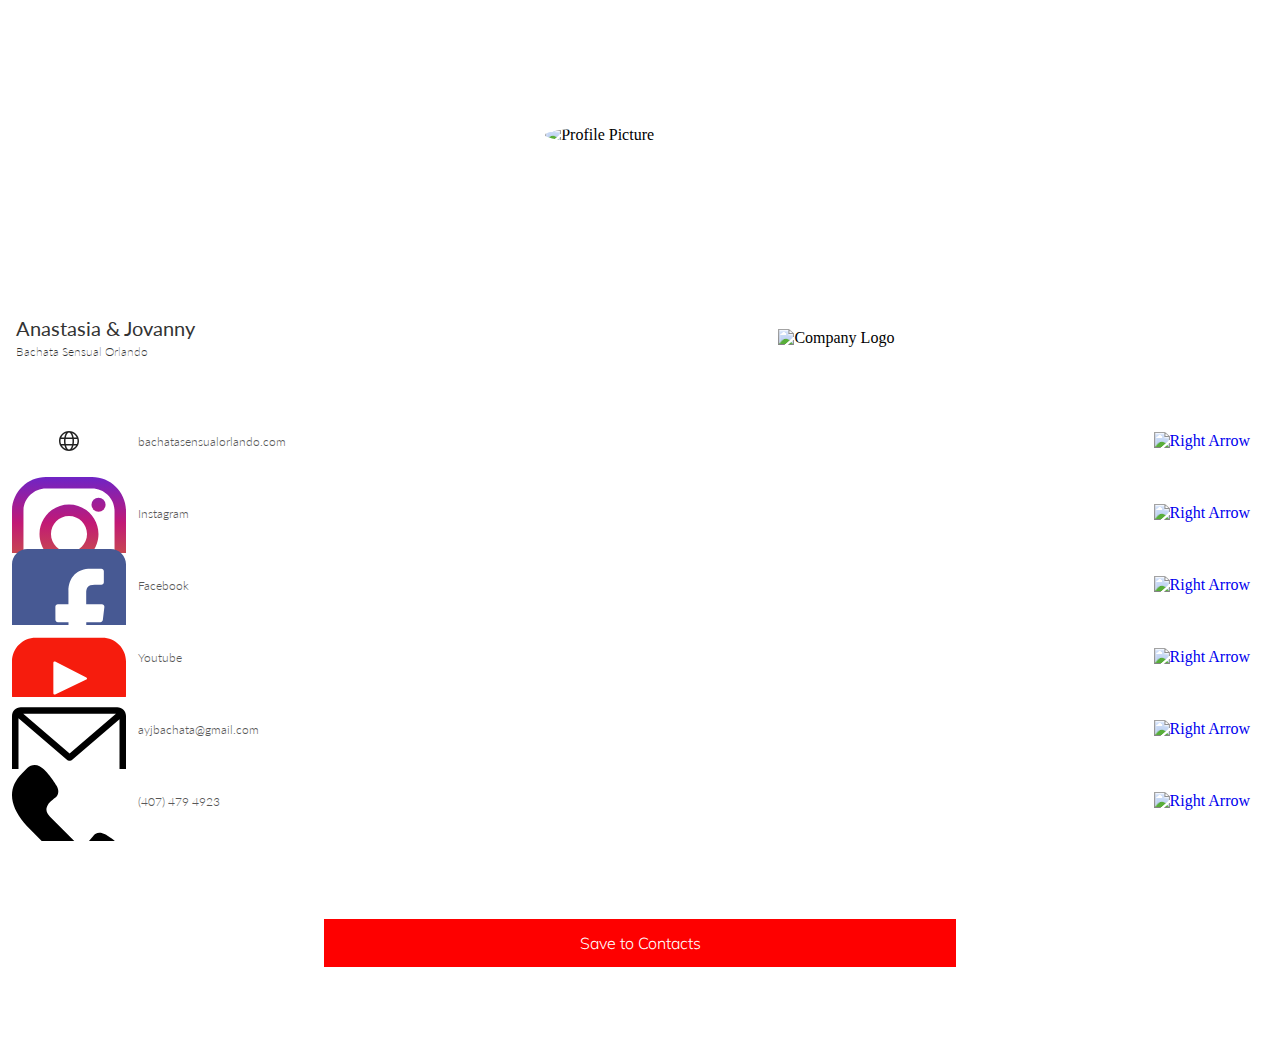
==== index.html @ 25a9fe15 "Update index.html" ====
<!DOCTYPE html>
<html>

<head>
  <link rel="stylesheet" href="main.css">
  <link href='https://fonts.googleapis.com/css?family=Lato:200,300,400,700' rel='stylesheet' type='text/css'>
<link href="https://fonts.googleapis.com/css?family=Muli:200,300" rel="stylesheet">
  <meta name="viewport" content="width=device-width, initial-scale=1, shrink-to-fit=no">
</head>

<body>
	<section class="bg-color-grey banner">
		<div class="container">
			<div class="row">
				<div class="col"></div>
				<div class="col is-5">
					<img class="profile-pic" src="_DSC4777.jpg" alt="Profile Picture">
				</div>
				<div class="col"></div>
			</div>
		</div>
	</section>

	<section class="bg-color-white primary-info">
		<div class="container">
			<div class="row name-title-company">
				<div class="col is-6">
					<p class="text-name">Anastasia & Jovanny</p>
					<p class="text-title-company">Bachata Sensual Orlando</p>
				</div>
				<div class="col">
					<img src="BSO_small.png" alt="Company Logo">
				</div>
			</div>
		</div>
	</section>


	<section class="bg-color-white secondary-info">
		<a href="https://www.bachatasensualorlando.com/">
			<div class="container">
				<div class="row detail">
					<div class="col">
						<img src="assets/globe-svgrepo-com.svg" alt="Website Icon"">
					</div>
					<div class="col is-8">
						<p class="text-detail">bachatasensualorlando.com</p>
					</div>
					<div class="col">
						<img src="assets/right-arrow.svg" alt="Right Arrow" height="50%" width="40%">
					</div>
				</div>
			</div>
		</a>
	</section>
															    
	<section class="bg-color-white secondary-info">
		<a href="https://www.instagram.com/ayjbachata">
			<div class="container">
				<div class="row detail">
					<div class="col">
						<img src="assets/instagram-svgrepo-com.svg" alt="Insta Icon"">
					</div>
					<div class="col is-8">
						<p class="text-detail">Instagram</p>
					</div>
					<div class="col">
						<img src="assets/right-arrow.svg" alt="Right Arrow" height="50%" width="40%">
					</div>
				</div>
			</div>
		</a>
	</section>
	
		<section class="bg-color-white secondary-info">
		<a href="https://www.facebook.com/ayjbachata">
			<div class="container">
				<div class="row detail">
					<div class="col">
						<img src="assets/facebook-svgrepo-com.svg" alt="Website Icon"">
					</div>
					<div class="col is-8">
						<p class="text-detail">Facebook</p>
					</div>
					<div class="col">
						<img src="assets/right-arrow.svg" alt="Right Arrow" height="50%" width="40%">
					</div>
				</div>
			</div>
		</a>
	</section>
															    
		<section class="bg-color-white secondary-info">
		<a href="https://www.youtube.com/channel/UCb9I901WjYvXAZlokVmpzWg">
			<div class="container">
				<div class="row detail">
					<div class="col">
						<img src="assets/youtube-svgrepo-com.svg" alt="Website Icon"">
					</div>
					<div class="col is-8">
						<p class="text-detail">Youtube</p>
					</div>
					<div class="col">
						<img src="assets/right-arrow.svg" alt="Right Arrow" height="50%" width="40%">
					</div>
				</div>
			</div>
		</a>
	</section>
	
			<section class="bg-color-white secondary-info">
		<a href="mailto:ayjbachata@gmail.com">
			<div class="container">
				<div class="row detail">
					<div class="col">
						<img src="assets/mail-svgrepo-com.svg" alt="Email Icon"">
					</div>
					<div class="col is-8">
						<p class="text-detail">ayjbachata@gmail.com</p>
					</div>
					<div class="col">
						<img src="assets/right-arrow.svg" alt="Right Arrow" height="50%" width="40%">
					</div>
				</div>
			</div>
		</a>
	</section>
															    

	<section class="bg-color-white secondary-info">
		<a href="tel:407 479 4923">
			<div class="container">
				<div class="row detail">
					<div class="col">
						<img src="assets/phone-svgrepo-com.svg" alt="Phone Icon"">
					</div>
					<div class="col is-8">
						<p class="text-detail">(407) 479 4923</p>
					</div>
					<div class="col">
						<img src="assets/right-arrow.svg" alt="Right Arrow" height="50%" width="40%">
					</div>
				</div>
			</div>
		</a>
	</section>														   

	<!-- <section class="bg-color-white secondary-info">
		<a href="https://www.google.com/maps/place/232+FL-436,+Casselberry,+FL+32707/@28.6596069,-81.3372059,17z/data=!3m1!4b1!4m5!3m4!1s0x88e76e1c718e10a3:0xcdfd0f22ddcb4bcf!8m2!3d28.6596022!4d-81.3350172">
			<div class="container">
				<div class="row detail">
					<div class="col">
						<img src="assets/pin-svgrepo-com.svg" alt="Address Icon"">
					</div>
					<div class="col is-8">
						<p class="text-detail">232 E Semoran Blvd., Casselberry FL 32707</p>
					</div>
					<div class="col">
						<img src="assets/right-arrow.svg" alt="Right Arrow" height="50%" width="40%">
					</div>
				</div>
			</div>
		</a>
	</section> -->

	<section class="bg-color-white bottom">
		<div class="container">
			<div class="row">
				<div class="col"></div>
				<div class="col is-5">
					<div class="button">
						<a href="user.vcf">
							<p class="button">Save to Contacts</p>
						</a>
					</div>
				</div>
				<div class="col"></div>
			</div>
		</div>
	</section>

</body>

</html>
---- main.css ----
html,
body {
  height: 100%;
  width: 100%;
  margin: 0;
  justify-content: center;
}

section {
	display: block;
	padding-left: 0.5rem;
	padding-right: 0.5rem;
	height: auto;
}

p {
	margin: 0.25rem !important;
}

a {
	text-decoration: none;
}

img {
	display: block;
    margin-left: auto;
    margin-right: auto;
    max-height: 100%;
    max-width: 100%;
    height: auto;
    width: auto;
    object-fit: contain;
}

img.profile-pic {
	height: 30%;
	width: 30%;
	object-fit: cover;
	border-radius: 50%;
}

.container {
	margin: 0 auto;
	position: relative;
	height: 100%;
}

.row {
	display: flex;
	justify-content: center;
	align-items: center;
	flex-wrap: nowrap;
	flex-direction: row;
	position: relative;
	height: 100%;
	width: 100%;
}

.col {
	display: block;
	flex-basis: 0;
	flex-grow: 1;
	flex-shrink: 1;
	margin: 0;
	padding: 0.25rem;
	max-width: 100%;
	max-height: 100%;
	overflow: auto;
}

.col.is-1 {
	flex: none;
	width: 10%;
}

.col.is-2 {
	flex: none;
	width: 20%;
}

.col.is-3 {
	flex: none;
	width: 30%;
}

.col.is-4 {
	flex: none;
	width: 40%;
}

.col.is-5 {
	flex: none;
	width: 50%;
}

.col.is-6 {
	flex: none;
	width: 60%;
}

.col.is-7 {
	flex: none;
	width: 70%;
}

.col.is-8 {
	flex: none;
	width: 80%;
}

.col.is-9 {
	flex: none;
	width: 90%;
}

.col.is-10 {
	flex: none;
	width: 100%;
}

.name-title-company {
	height: 100%;
}

.banner {
	height: 30%;
}

.primary-info {
	height: 15%;
}

.secondary-info {
	height: 8%;
}

.bg-color-grey {
	background-color: white;
}

.bg-color-white {
	background-color: white;
}

.text-name {
    font-family: 'Lato', sans-serif;
    font-weight: 400;
    color: #333333;
    font-size: 20px;
}

.text-title-company {
    font-family: 'Lato', sans-serif;
    font-weight: 200;
    color: #333333;
    font-size: 12px;
}

.text-detail {
    font-family: 'Lato', sans-serif;
    font-weight: 300;
    color: #575757;
    font-size: 12px;
}

.bottom {
	height: 23%;
}

.button {
	background-color: #fe0000;
	height: 48px;
	padding-left: 0px
	padding-right: 0px;
	text-align: center;
	vertical-align: middle;
	line-height: 48px;
	font-family: 'Muli', sans-serif;
	color: white;
	font-weight: 300;
}

@media screen and (max-width: 600px) {
  img.profile-pic {
    height: 60%;
    width: 60%;
  }
}

@media screen and (max-width: 480px) {
  img.profile-pic {
    height: 80%;
    width: 80%;
  }
}
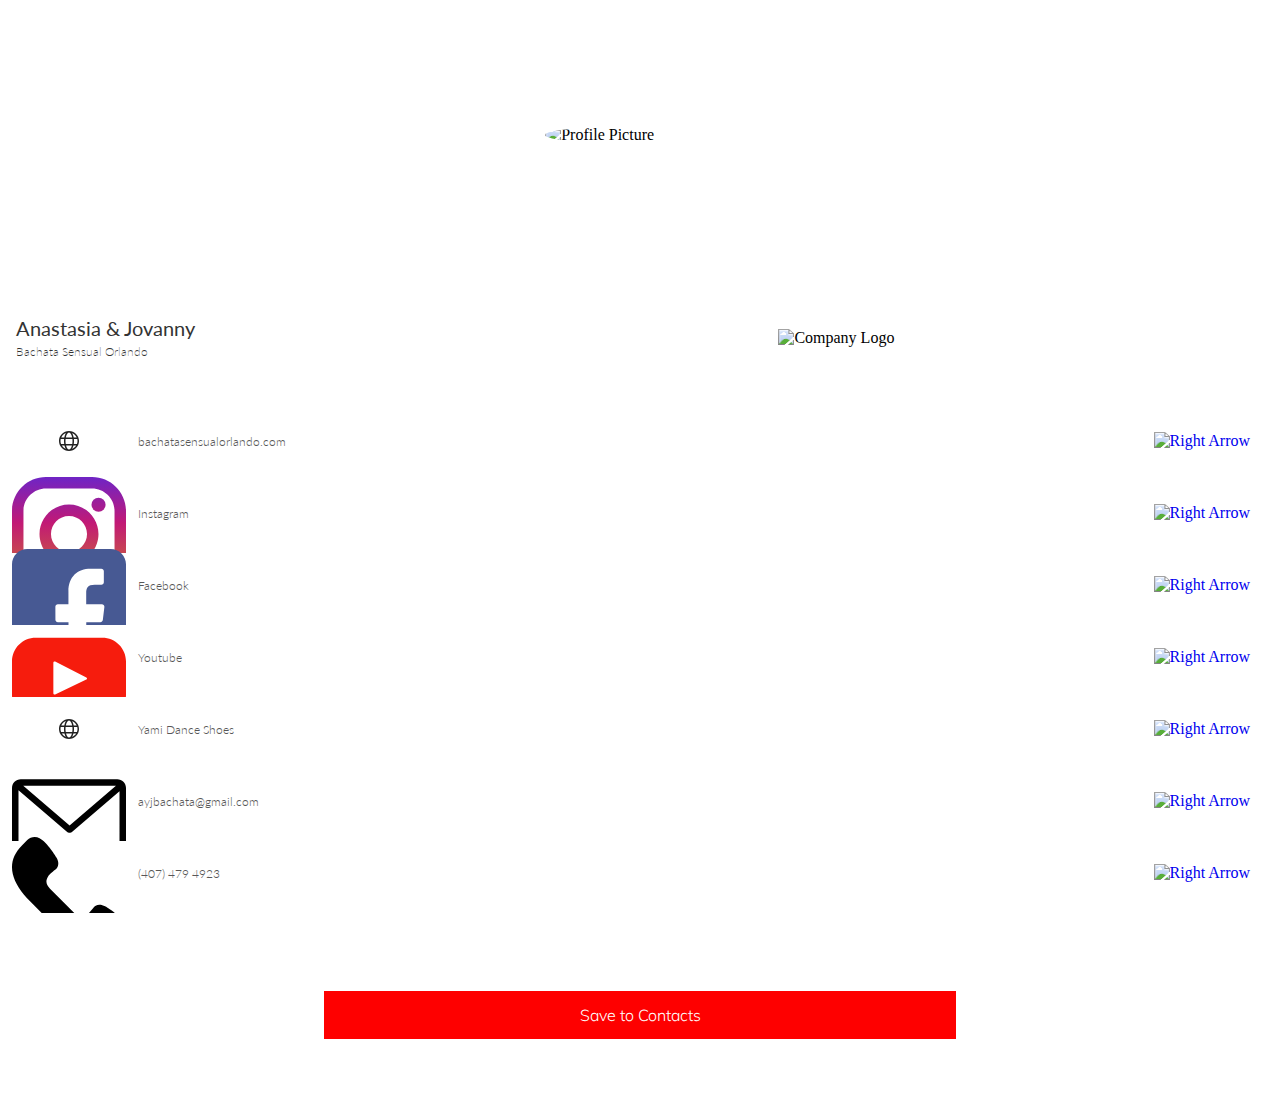
==== commit 6ae83024: "Update index.html" ====
--- a/index.html
+++ b/index.html
@@ -108,6 +108,27 @@
 		</a>
 	</section>
 	
+	</section>
+															    
+		<section class="bg-color-white secondary-info">
+		<a href="www.yamishoes.com/ayjbachata">
+			<div class="container">
+				<div class="row detail">
+					<div class="col">
+						<img src="assets/globe-svgrepo-com.svg" alt="Website Icon"">
+					</div>
+					<div class="col is-8">
+						<p class="text-detail">Yami Dance Shoes</p>
+					</div>
+					<div class="col">
+						<img src="assets/right-arrow.svg" alt="Right Arrow" height="50%" width="40%">
+					</div>
+				</div>
+			</div>
+		</a>
+	</section>
+															    
+	
 			<section class="bg-color-white secondary-info">
 		<a href="mailto:ayjbachata@gmail.com">
 			<div class="container">
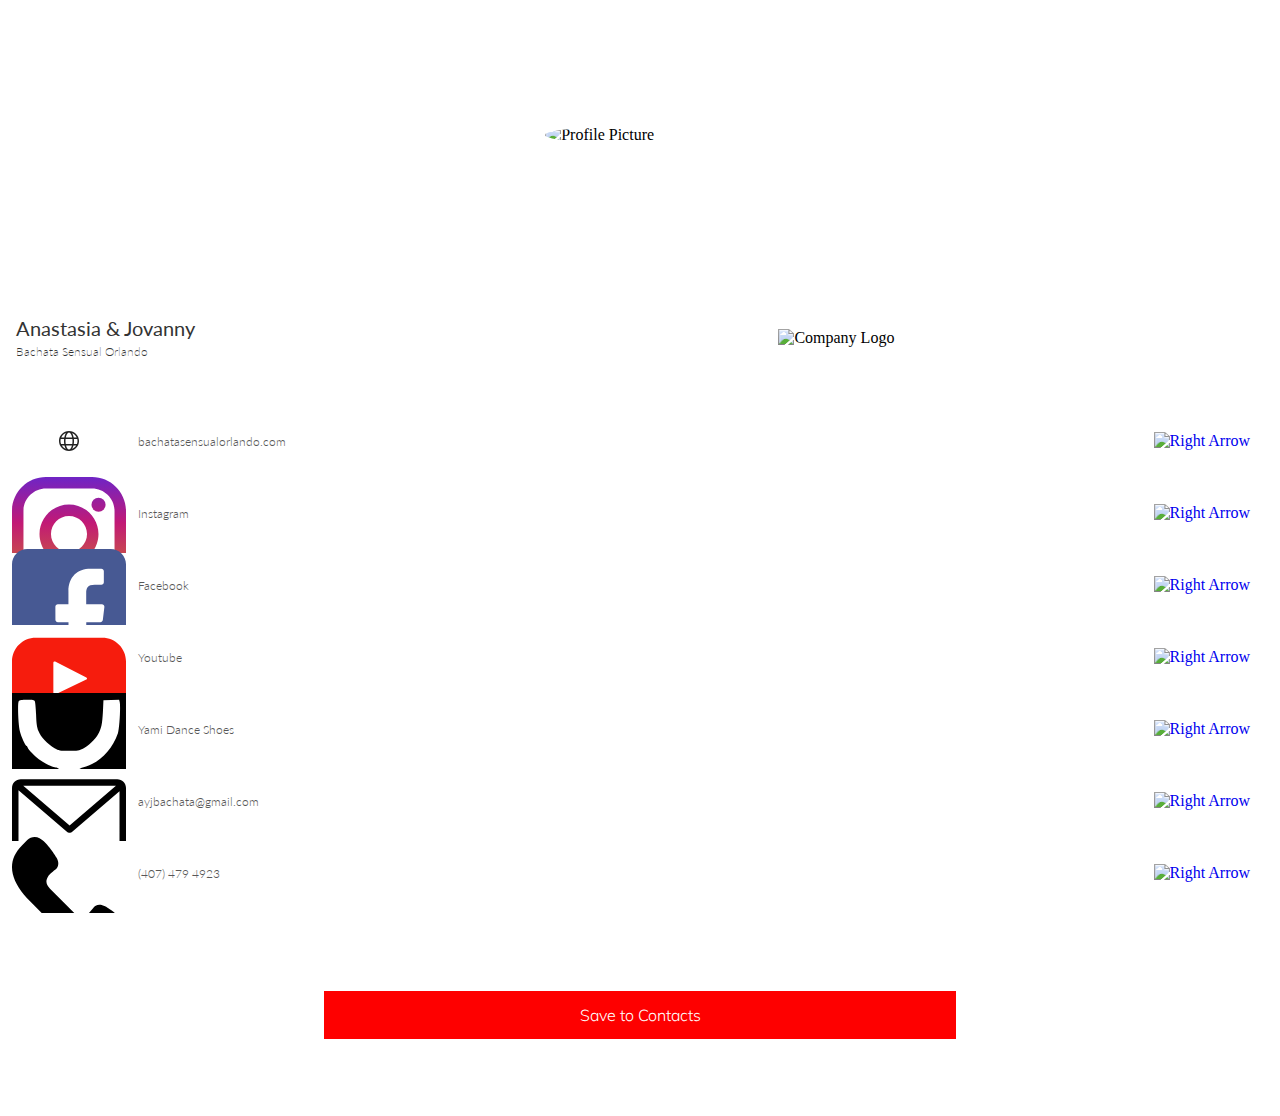
==== commit 95e14ce0: "Update index.html" ====
--- a/index.html
+++ b/index.html
@@ -115,7 +115,7 @@
 			<div class="container">
 				<div class="row detail">
 					<div class="col">
-						<img src="assets/globe-svgrepo-com.svg" alt="Website Icon"">
+						<img src="assets/yami3.svg" alt="Website Icon"">
 					</div>
 					<div class="col is-8">
 						<p class="text-detail">Yami Dance Shoes</p>
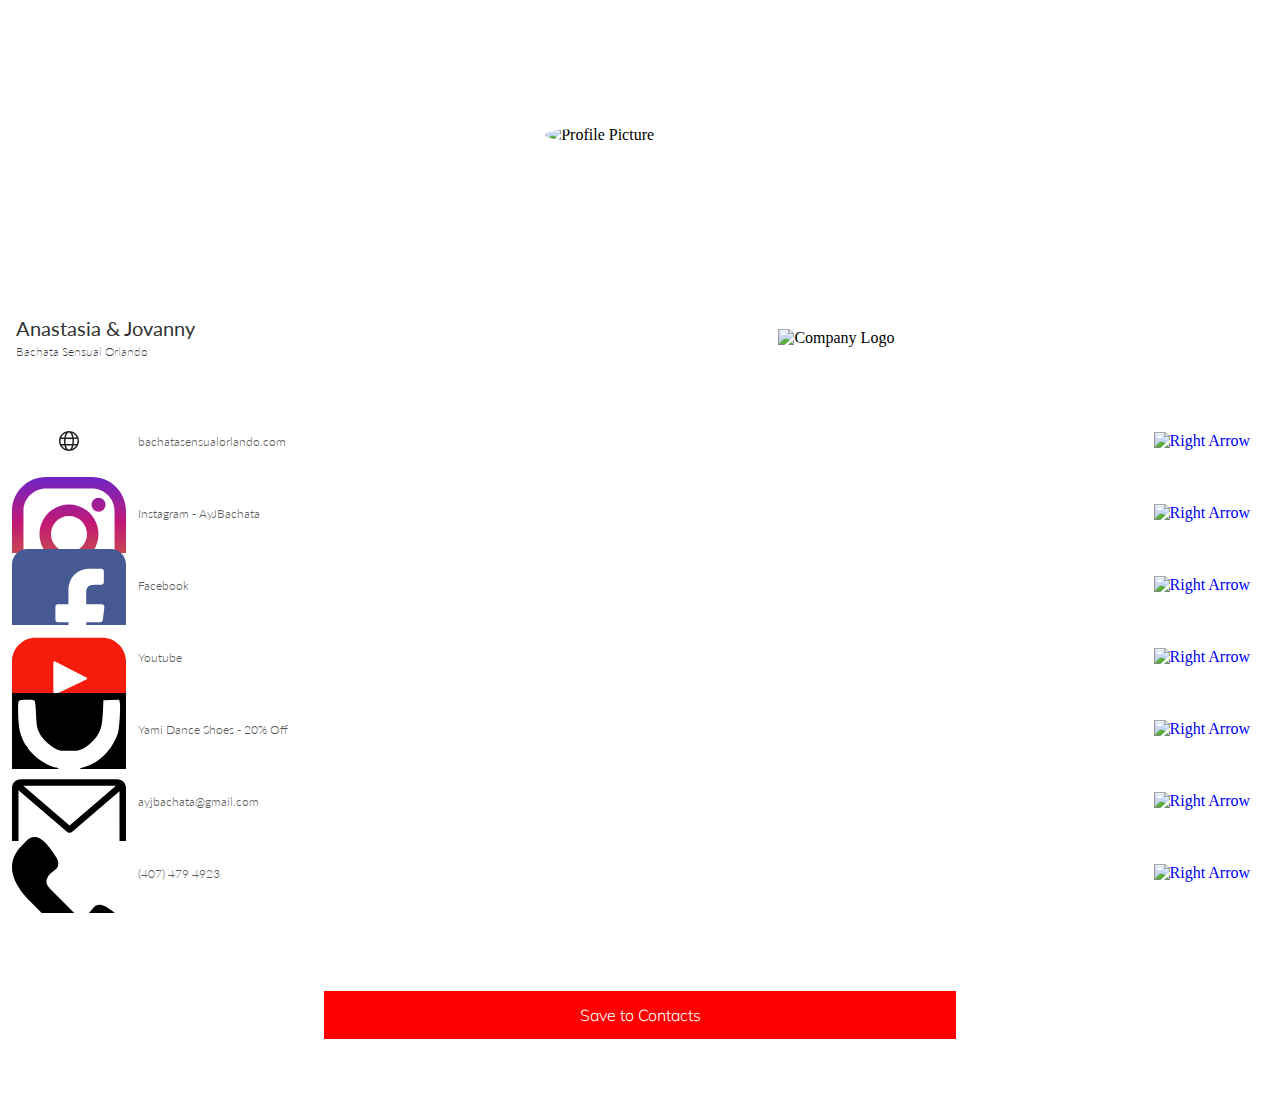
==== commit f9331e9a: "Update index.html" ====
--- a/index.html
+++ b/index.html
@@ -62,7 +62,7 @@
 						<img src="assets/instagram-svgrepo-com.svg" alt="Insta Icon"">
 					</div>
 					<div class="col is-8">
-						<p class="text-detail">Instagram</p>
+						<p class="text-detail">Instagram - AyJBachata</p>
 					</div>
 					<div class="col">
 						<img src="assets/right-arrow.svg" alt="Right Arrow" height="50%" width="40%">
@@ -118,7 +118,7 @@
 						<img src="assets/yami3.svg" alt="Website Icon"">
 					</div>
 					<div class="col is-8">
-						<p class="text-detail">Yami Dance Shoes</p>
+						<p class="text-detail">Yami Dance Shoes - 20% Off</p>
 					</div>
 					<div class="col">
 						<img src="assets/right-arrow.svg" alt="Right Arrow" height="50%" width="40%">
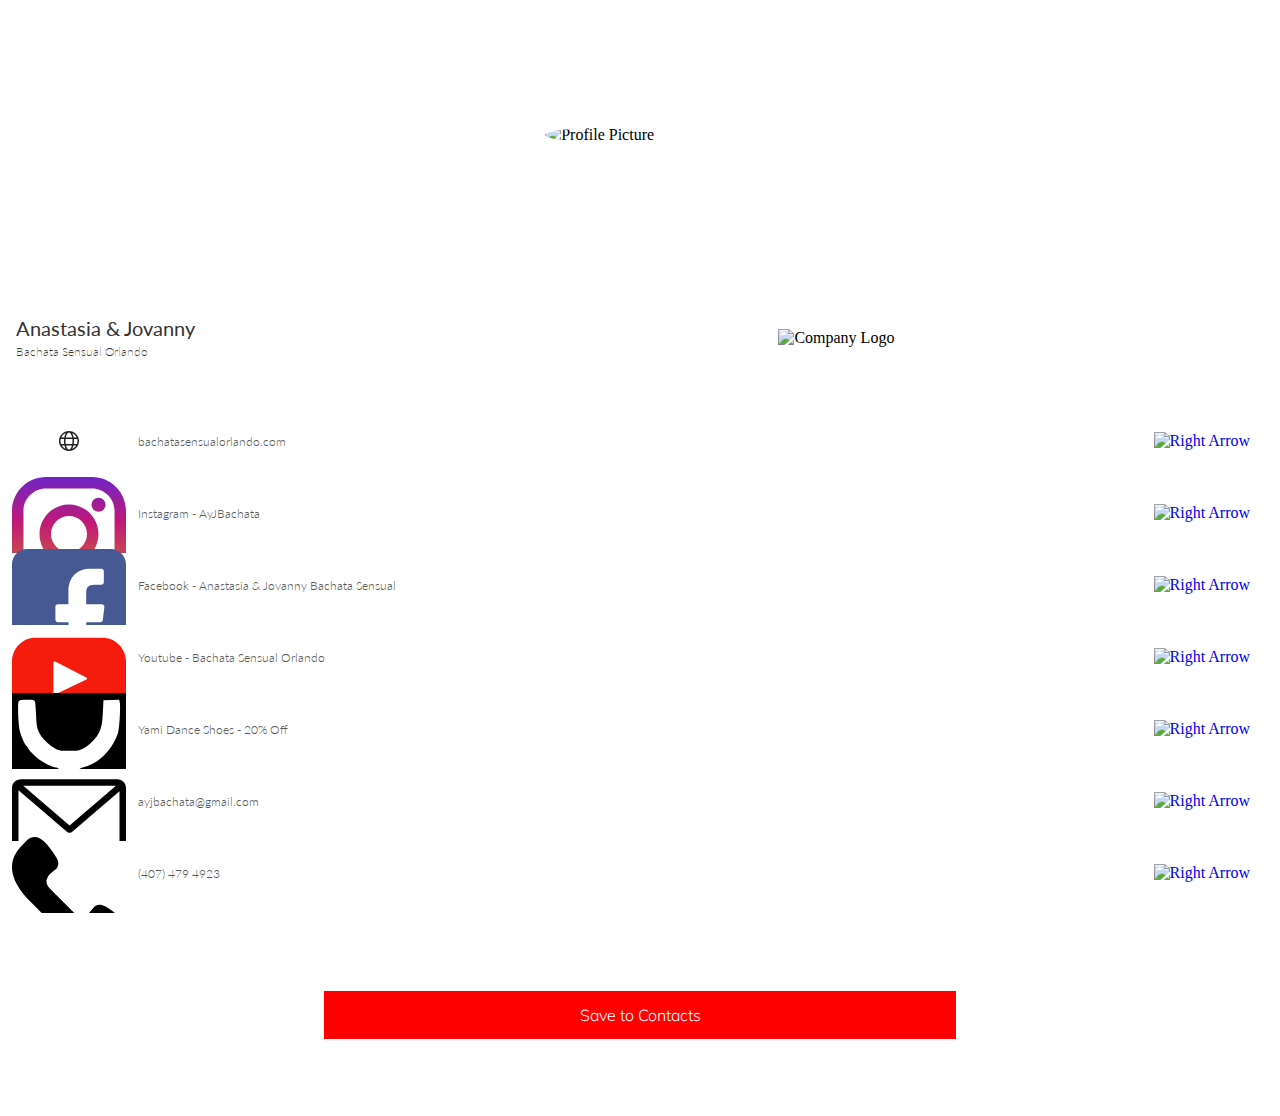
==== commit 40c80b8a: "Update index.html" ====
--- a/index.html
+++ b/index.html
@@ -80,7 +80,7 @@
 						<img src="assets/facebook-svgrepo-com.svg" alt="Website Icon"">
 					</div>
 					<div class="col is-8">
-						<p class="text-detail">Facebook</p>
+						<p class="text-detail">Facebook - Anastasia & Jovanny Bachata Sensual</p>
 					</div>
 					<div class="col">
 						<img src="assets/right-arrow.svg" alt="Right Arrow" height="50%" width="40%">
@@ -98,7 +98,7 @@
 						<img src="assets/youtube-svgrepo-com.svg" alt="Website Icon"">
 					</div>
 					<div class="col is-8">
-						<p class="text-detail">Youtube</p>
+						<p class="text-detail">Youtube - Bachata Sensual Orlando</p>
 					</div>
 					<div class="col">
 						<img src="assets/right-arrow.svg" alt="Right Arrow" height="50%" width="40%">
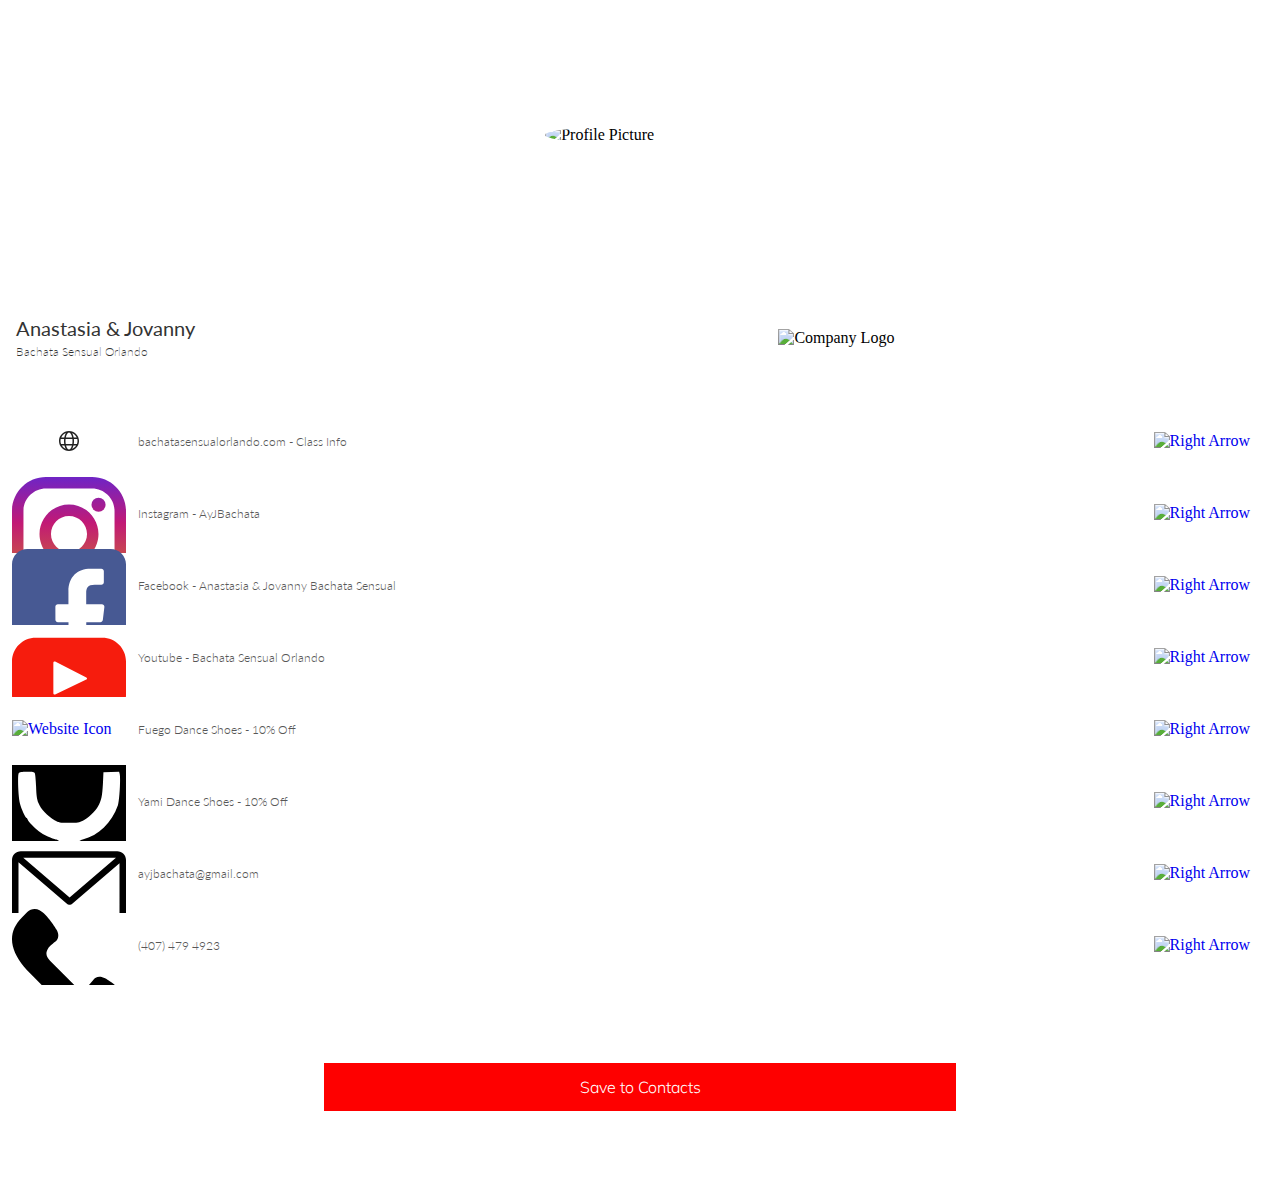
==== commit 9fb70ed6: "Update index.html" ====
--- a/index.html
+++ b/index.html
@@ -44,7 +44,7 @@
 						<img src="assets/globe-svgrepo-com.svg" alt="Website Icon"">
 					</div>
 					<div class="col is-8">
-						<p class="text-detail">bachatasensualorlando.com</p>
+						<p class="text-detail">bachatasensualorlando.com - Class Info</p>
 					</div>
 					<div class="col">
 						<img src="assets/right-arrow.svg" alt="Right Arrow" height="50%" width="40%">
@@ -108,17 +108,39 @@
 		</a>
 	</section>
 	
-	</section>
-															    
-		<section class="bg-color-white secondary-info">
-		<a href="www.yamishoes.com/ayjbachata">
+	
+	</section>
+															    
+		<section class="bg-color-white secondary-info">
+		<a href="https://fuegodance.com/discount/AYJBACHATA?rfsn=6687964.4d76aa&utm_source=refersion&utm_medium=affiliate&utm_campaign=6687964.4d76aa">
+			<div class="container">
+				<div class="row detail">
+					<div class="col">
+						<img src="assets/fire.svg" alt="Website Icon"">
+					</div>
+					<div class="col is-8">
+						<p class="text-detail">Fuego Dance Shoes - 10% Off</p>
+					</div>
+					<div class="col">
+						<img src="assets/right-arrow.svg" alt="Right Arrow" height="50%" width="40%">
+					</div>
+				</div>
+			</div>
+		</a>
+	</section>
+															    
+															    
+	</section>
+															    
+		<section class="bg-color-white secondary-info">
+		<a href="https://yamishoes.com/discount/AYJ10?rfsn=5815070.f758c5&utm_source=refersion&utm_medium=affiliate&utm_campaign=5815070.f758c5">
 			<div class="container">
 				<div class="row detail">
 					<div class="col">
 						<img src="assets/yami3.svg" alt="Website Icon"">
 					</div>
 					<div class="col is-8">
-						<p class="text-detail">Yami Dance Shoes - 20% Off</p>
+						<p class="text-detail">Yami Dance Shoes - 10% Off</p>
 					</div>
 					<div class="col">
 						<img src="assets/right-arrow.svg" alt="Right Arrow" height="50%" width="40%">
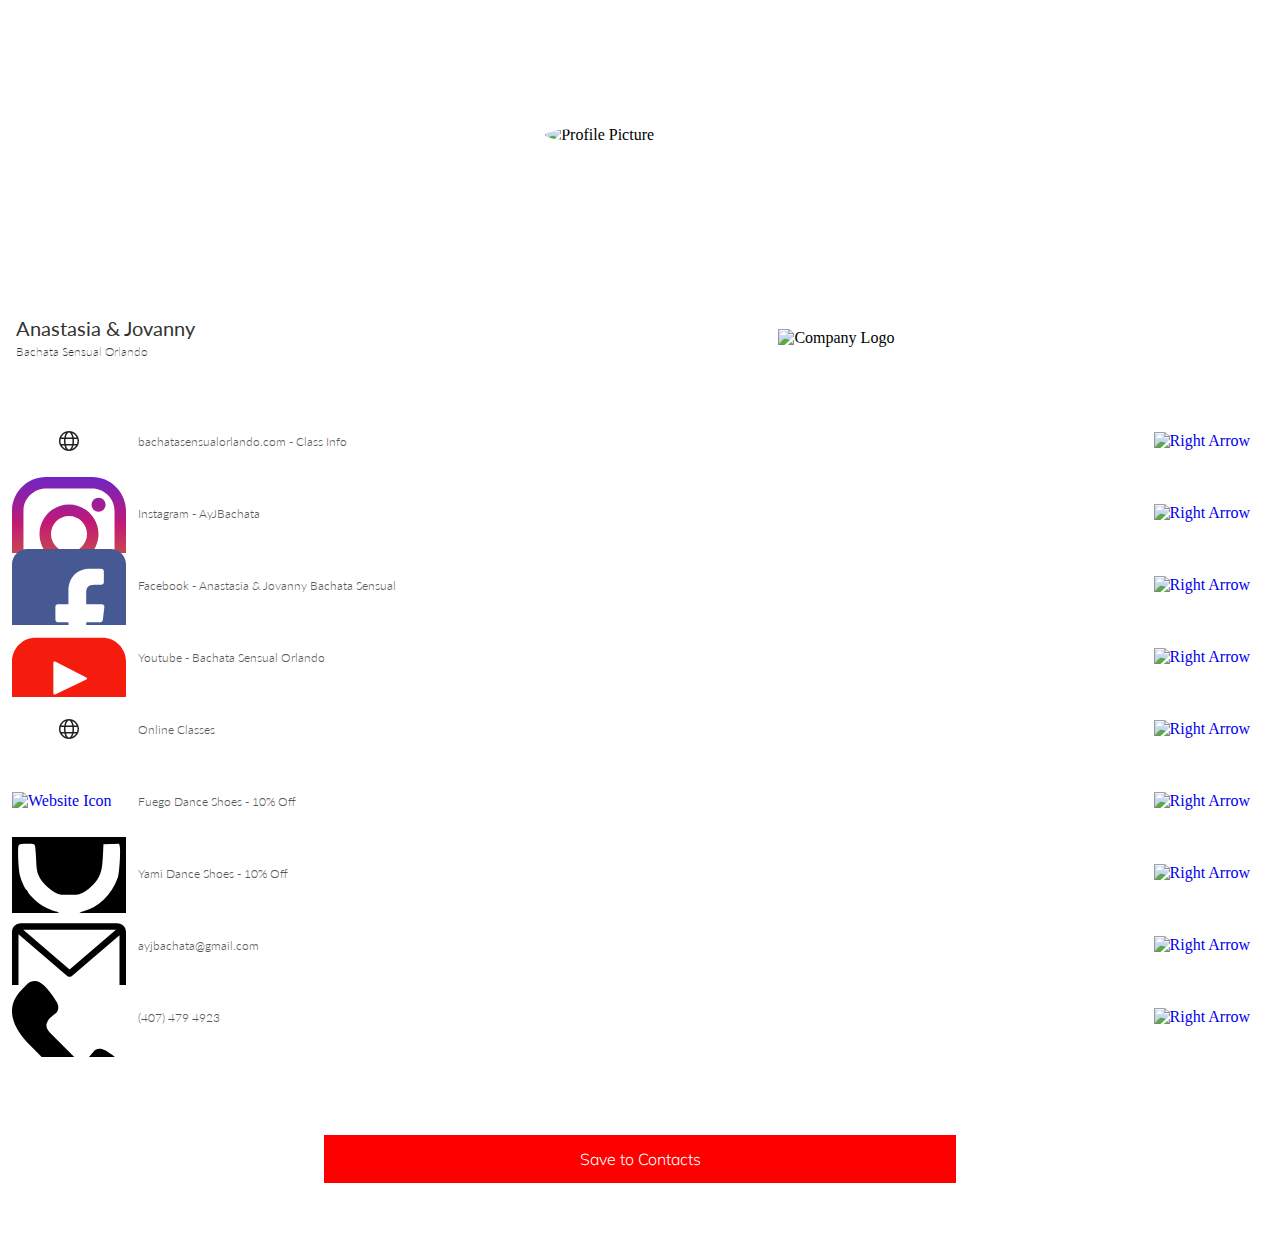
==== commit 5575d72d: "added online class" ====
--- a/index.html
+++ b/index.html
@@ -108,6 +108,24 @@
 		</a>
 	</section>
 	
+	</section>
+		<section class="bg-color-white secondary-info">
+		<a href="https://www.bachatasensualorlando.com/online">
+			<div class="container">
+				<div class="row detail">
+					<div class="col">
+						<img src="assets/globe-svgrepo-com.svg" alt="Website Icon"">
+					</div>
+					<div class="col is-8">
+						<p class="text-detail">Online Classes</p>
+					</div>
+					<div class="col">
+						<img src="assets/right-arrow.svg" alt="Right Arrow" height="50%" width="40%">
+					</div>
+				</div>
+			</div>
+		</a>
+	</section>
 	
 	</section>
 															    
